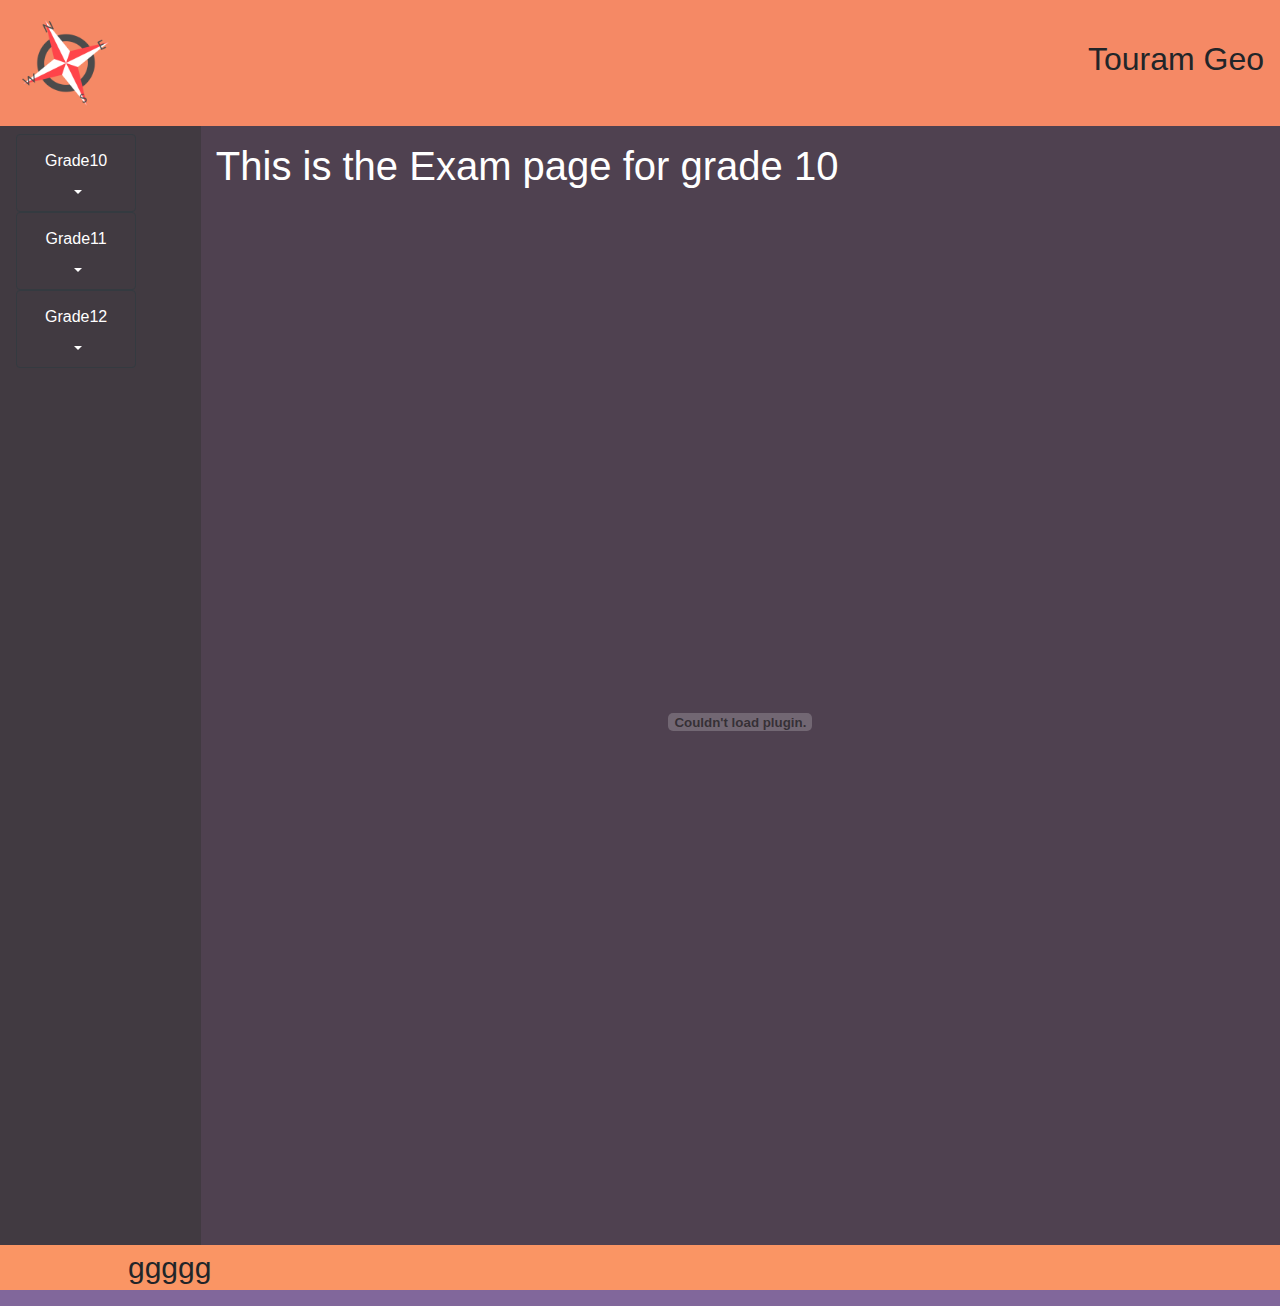
==== Grade10/Exams.html @ 1f6cce60 "First Commit" ====
<!DOCTYPE html>
<html>

	<head>
		<link rel="icon" type="image/gif" href="../images/logo.png" />
		<title>Exams</title>
		
		<meta charset="utf-8"><!--This is bootstrap-->
		<meta name="viewport" content="width=device-width, initial-scale=1"><!--This is bootstrap-->
		<link rel="stylesheet" href="https://maxcdn.bootstrapcdn.com/bootstrap/4.3.1/css/bootstrap.min.css"><!--This is bootstrap-->
		<script src="https://ajax.googleapis.com/ajax/libs/jquery/3.4.1/jquery.min.js"></script><!--This is bootstrap-->
		<script src="https://cdnjs.cloudflare.com/ajax/libs/popper.js/1.14.7/umd/popper.min.js"></script><!--This is bootstrap-->
		<script src="https://maxcdn.bootstrapcdn.com/bootstrap/4.3.1/js/bootstrap.min.js"></script><!--This is bootstrap-->
	</head>
	
	
	
	
	
	
	<body class="body-web-col">
		<link rel="stylesheet" href="../Style.css"><!--Our style sheet-->
		
		<nav class="navbar  navbar-dark web-col-one">
		
			<a class="navbar-brand" href="../index.html">
				<img src="../images/logo.png" alt="Logo" style="width:100px;">
			</a>
			
			<div class=" justify-content-end">
				<h2>Touram Geo</h2>
			</div>
		</nav>
		
		
		
		<!--Colum one-->
		<div class="row" style=" margin-right: 0px;">
		
		
			<div class="col-sm-2 nav-web-col-two">
				<nav class="navbar navbar-expand-md navbar-dark nav-web-col-two">
					
					<!--This is the button-->
					<button class="navbar-toggler" type="button" data-toggle="collapse" data-target="#collapsibleNavbar">
						<span class="navbar-toggler-icon"></span>
					</button>

					<div class="collapse navbar-collapse" id="collapsibleNavbar" >
						<ul class="nav flex-column">
							<!--List item 1-->
							<li class="nav-item">
							<div class="dropdown ">
							<button style = "width: 100%" type="button" class="nav-web-col-two btn btn-dark dropdown-toggle"data-toggle="collapse" a href="#demo" data-toggle="collapse"> 
							<a class="nav-link " href="Grade10.html" >Grade10</a>
							</button>	
							<div id="demo" class="collapse">
							<a class="dropdown-item nav-link" href="PAT.html">PAT</a>
							<a class="dropdown-item nav-link" href="Exams.html">Exams</a>
							<a class="dropdown-item nav-link" href="Resources.html">Resources</a>
							</div>
							</div> 
							</li>
							<!--List item 2-->
							<li class="nav-item">
							<button style = "width: 100%" type="button" class="nav-web-col-two btn btn-dark dropdown-toggle"data-toggle="collapse" a href="#Grade11" data-toggle="Grade11"> 
							<a class="nav-link " href="../Grade11/Grade11.html" >Grade11</a>
							</button>
							<div id="Grade11" class="collapse">
							<a class="dropdown-item nav-link" href="../Grade11/PAT.html">PAT</a>
							<a class="dropdown-item nav-link" href="../Grade11/Exams.html">Exams</a>
							<a class="dropdown-item nav-link" href="../Grade11/Resources.html">Resources</a>
							</div>
							</li>
							<!--List item 3-->
							<li class="nav-item">
							<button style = "width: 100%" type="button" class="nav-web-col-two btn btn-dark dropdown-toggle"data-toggle="collapse" a href="#Grade12" data-toggle="Grade12"> 
							<a class="nav-link " href="../Grade12/Grade12.html" >Grade12</a>
							</button>
							<div id="Grade12" class="collapse">
							<a class="dropdown-item nav-link" href="../Grade12/PAT.html">PAT</a>
							<a class="dropdown-item nav-link" href="../Grade12/Exams.html">Exams</a>
							<a class="dropdown-item nav-link" href="../Grade12/Resources.html">Resources</a>
							</div>
							</li>
						</ul>
					</div>
				</nav>
			</div>
			
			
			<!--Colum two-->
			<div class=" col-sm-10 web-col-four">
				<div class=" web-col-four">
					<p>
						<h1>This is the Exam page for grade 10</h1></br>
						<embed src="TOURISM_Grade10_exam_paper.pdf" width="100%" height="1000px" type="application/pdf">
					</p>
				</div>
			</div>
			
		</div>
		
		
		<!--This is the cintact us part-->
		<div class=" web-col-three">
			<p>ggggg</p>
		</div>
		
	</body>
	

</html>
---- Style.css ----
.web-col-one{
		background-color: #F58965;
	}
.nav-link{color: #FFFFFF;}
.body-web-col{
		background-color: #81679B;
	}
p{
		font-size: 30px;
		margin-left: 10%;
		margin-right: 10%;
	}
.nav-web-col-two{
	background-color: #413A41;
}
.web-col-three{
	background-color: #FA9564;
}
.web-col-four{
	background-color: #4F4150;
	color: #FFFFFF;
}

ul{
	font-size: 20px;
}
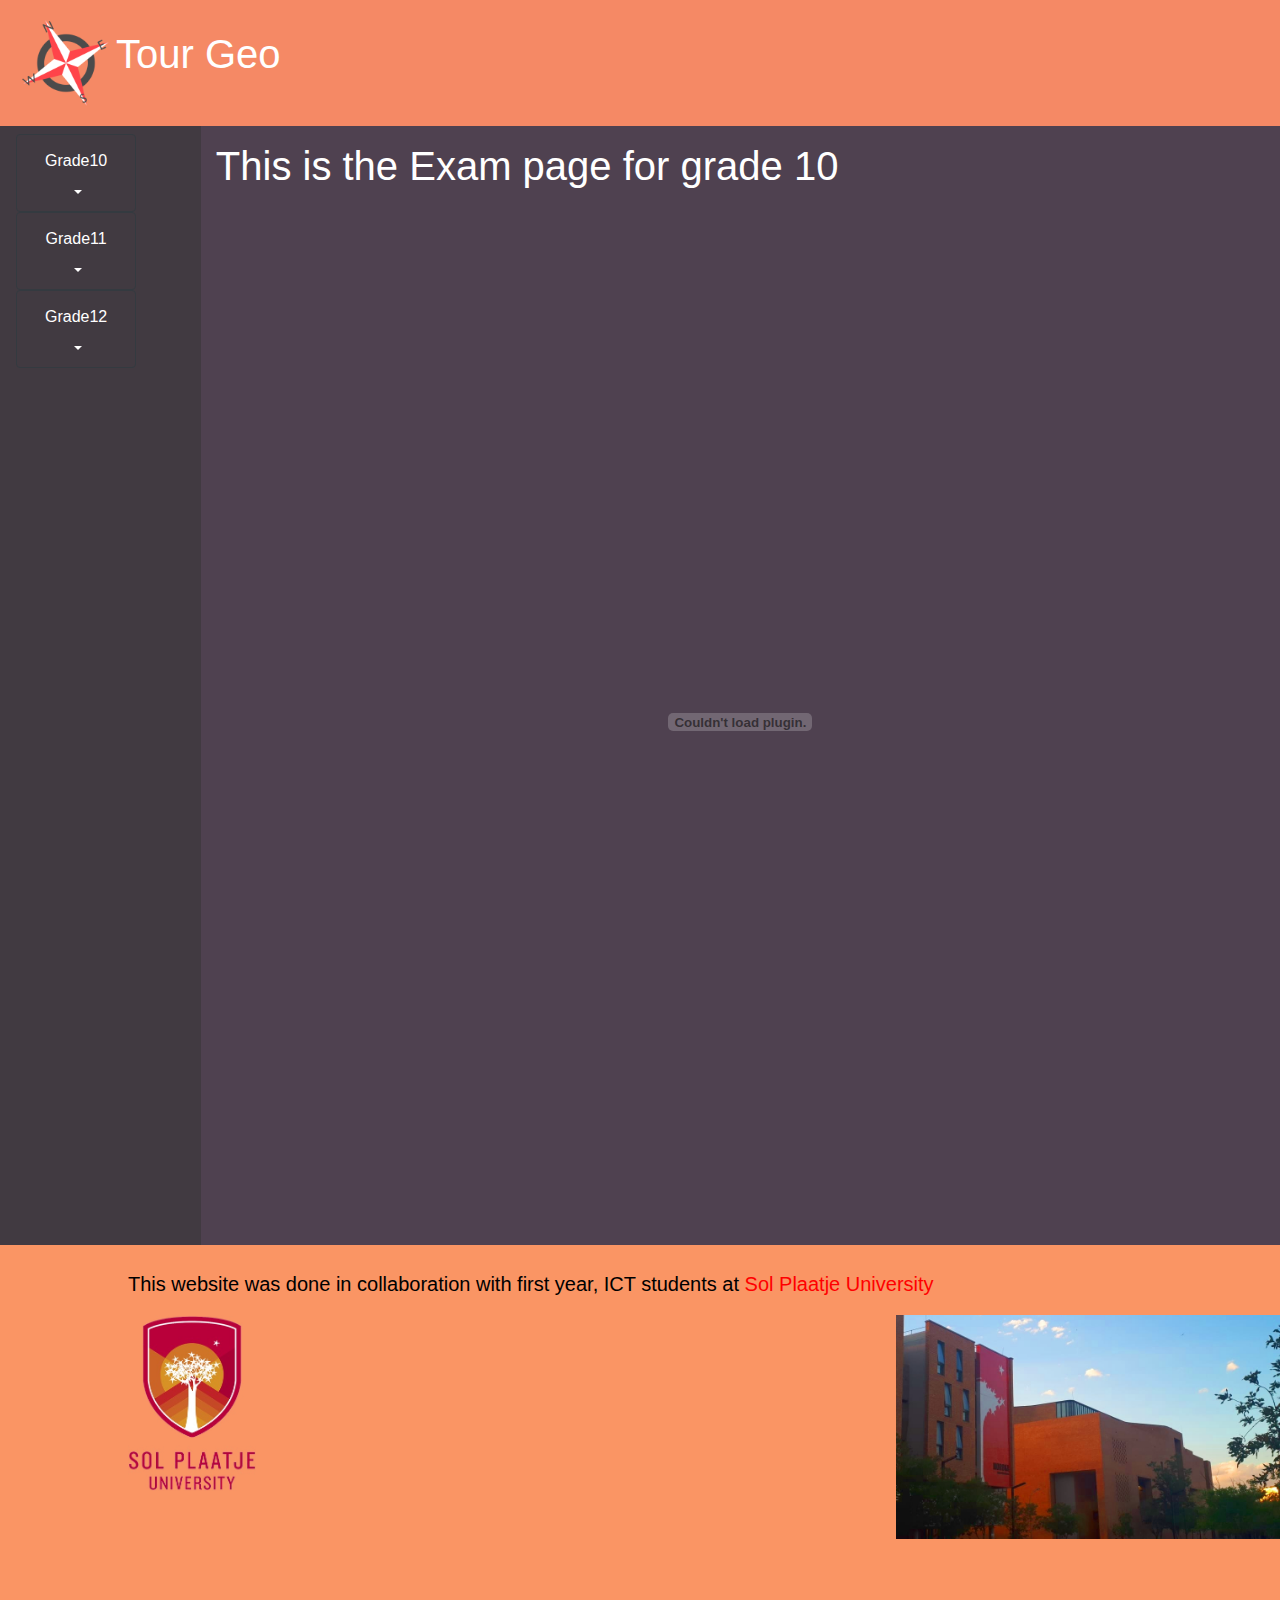
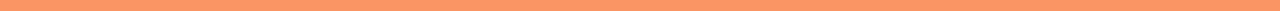
==== commit 160fed2a: "Final website" ====
--- a/Grade10/Exams.html
+++ b/Grade10/Exams.html
@@ -24,12 +24,10 @@
 		<nav class="navbar  navbar-dark web-col-one">
 		
 			<a class="navbar-brand" href="../index.html">
-				<img src="../images/logo.png" alt="Logo" style="width:100px;">
+				<img src="../images/logo.png" alt="Logo" style="width:100px;"><font style="color: white; font-size: 40px">Tour Geo</font>
 			</a>
 			
-			<div class=" justify-content-end">
-				<h2>Touram Geo</h2>
-			</div>
+			
 		</nav>
 		
 		
@@ -104,9 +102,17 @@
 		
 		<!--This is the cintact us part-->
 		<div class=" web-col-three">
-			<p>ggggg</p>
+			<div>
+				</br>
+					<p class="con">This website was done in collaboration with first year, ICT students at <a href="https://www.spu.ac.za" style="color:red;">Sol Plaatje University</a></p>
+					
+				
+					<a href="https://www.spu.ac.za"><img src="../images/Sol.png" width="10%" style="margin-left: 10%">
+					<img src="../images/SPU Building.jpeg" width="30%" align="right">
+					</a></br></br></br>
+				</br></br></br>
+			</div>
 		</div>
-		
 	</body>
 	
 
--- a/Style.css
+++ b/Style.css
@@ -5,13 +5,17 @@
 	}
 .nav-link{color: #FFFFFF;}
 .body-web-col{
-		background-color: #81679B;
+		background-color: #FA9564;
 	}
 p{
 		font-size: 30px;
 		margin-left: 10%;
 		margin-right: 10%;
+		color: #FFFFFF;
 	}
+p.con{ color: #000000;
+font-size: 20px;
+}
 .nav-web-col-two{
 	background-color: #413A41;
 }
